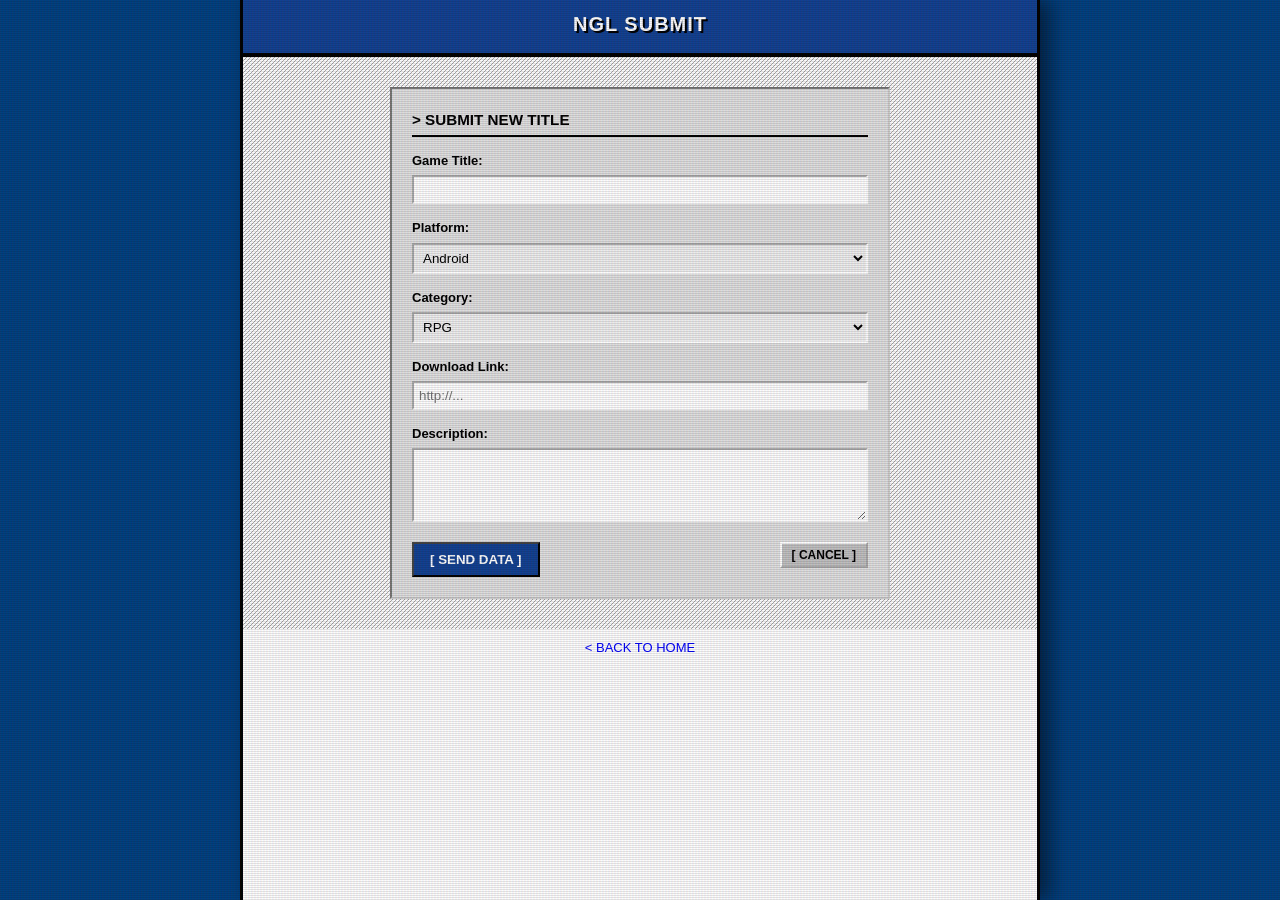
==== pages/submit.html @ 430f3d44 "Add initial retro game-list site files Introduce the initial site scaffold for a nostalgic game-list" ====
<!DOCTYPE html>
<html lang="id">

<head>
    <meta charset="UTF-8">
    <title>Submit Game - NGL</title>
    <link rel="stylesheet" href="../css/style.css">
</head>

<body>
    <div class="wrapper">
        <header class="header">
            <h1>NGL SUBMIT</h1>
        </header>

        <div class="content">
            <div class="form-container">
                <h3 style="margin-bottom:15px; border-bottom:2px solid #000; padding-bottom:5px;">> SUBMIT NEW TITLE
                </h3>
                <form action="https://formspree.io/f/myknkeee" method="POST" onsubmit="alert('GAME SUBMITTED TO QUEUE! THANK YOU.'); return false;">
                    <div class="form-group">
                        <label>Game Title:</label>
                        <input type="text" class="form-control" required>
                    </div>

                    <div class="form-group">
                        <label>Platform:</label>
                        <select class="form-control">
                            <option>Android</option>
                            <option>iOS</option>
                            <option>Windows</option>
                            <option>Java Jar</option>
                            <option>Other</option>
                        </select>
                    </div>

                    <div class="form-group">
                        <label>Category:</label>
                        <select class="form-control">
                            <option>RPG</option>
                            <option>Action</option>
                            <option>Adventure</option>
                            <option>Puzzle</option>
                            <option>Sports</option>
                            <option>Racing</option>
                            <option>Fighting</option>
                            <option>Strategy</option>
                            <option>Simulation</option>
                            <option>Arcade</option>
                            <option>Casual</option>
                            <option>Other</option>
                        </select>
                    </div>

                    <div class="form-group">
                        <label>Download Link:</label>
                        <input type="url" class="form-control" placeholder="http://..." required>
                    </div>

                    <div class="form-group">
                        <label>Description:</label>
                        <textarea class="form-control" rows="4"></textarea>
                    </div>

                    <button type="submit" class="btn-submit">[ SEND DATA ]</button>
                    <button type="button" class="nav-btn" onclick="history.back()" style="float:right;">[ CANCEL
                        ]</button>
                </form>
            </div>
        </div>

        <div style="text-align:center; padding:10px;">
            <a href="../index.html">&lt; BACK TO HOME</a>
        </div>
    </div>
</body>

</html>
---- css/style.css ----
/* css/style.css */
/* --- RESET & BASIC SETUP --- */
* {
    margin: 0;
    padding: 0;
    box-sizing: border-box;
}

body {
    font-family: 'Tahoma', 'Verdana', sans-serif;
    background-color: #004080;
    color: #000;
    line-height: 1.4;
    font-size: 13px;
    overflow-x: hidden;
}

/* CRT EFFECT */
body::after {
    content: " ";
    display: block;
    position: fixed;
    top: 0;
    left: 0;
    bottom: 0;
    right: 0;
    background: linear-gradient(rgba(18, 16, 16, 0) 50%, rgba(0, 0, 0, 0.1) 50%), linear-gradient(90deg, rgba(255, 0, 0, 0.06), rgba(0, 255, 0, 0.02), rgba(0, 0, 255, 0.06));
    z-index: 999;
    background-size: 100% 2px, 3px 100%;
    pointer-events: none;
}

a {
    text-decoration: none;
    color: #0000FF;
}

a:hover {
    color: #FF0000;
    text-decoration: underline;
    cursor: pointer;
}

/* --- LAYOUT --- */
.wrapper {
    width: 100%;
    max-width: 800px;
    margin: 0 auto;
    background-color: #FFF;
    border-left: 3px solid #000;
    border-right: 3px solid #000;
    min-height: 100vh;
    box-shadow: 10px 0 20px rgba(0, 0, 0, 0.5);
    position: relative;
}

.header {
    background: #124191;
    color: white;
    padding: 10px;
    text-align: center;
    border-bottom: 4px solid #000;
}

.header h1 {
    font-size: 20px;
    text-transform: capitalize;
    letter-spacing: 1px;
    margin-bottom: 5px;
    text-shadow: 2px 2px 0px #000;
}

.marquee-container {
    background: #FFF;
    color: #000;
    border: 2px inset #CCC;
    padding: 2px;
    font-weight: bold;
    margin-bottom: 10px;
}

/* --- NAVIGATION --- */
.nav-bar {
    background: #C0C0C0;
    border-top: 2px solid #FFF;
    border-bottom: 2px solid #808080;
    padding: 5px;
    display: flex;
    flex-wrap: wrap;
    gap: 4px;
    justify-content: center;
}

.nav-btn {
    background: #C0C0C0;
    border: 2px outset #FFF;
    padding: 4px 10px;
    font-family: 'Tahoma', sans-serif;
    font-size: 12px;
    font-weight: bold;
    cursor: pointer;
    color: #000;
    text-transform: uppercase;
}

.nav-btn:active,
.nav-btn.active {
    border: 2px inset #808080;
    background: #E0E0E0;
    color: #800000;
}

/* --- SEARCH & FILTERS --- */
.search-area {
    background: #EFEFEF;
    padding: 10px;
    text-align: center;
    border-bottom: 1px dashed #999;
}

.search-input {
    border: 2px inset #CCC;
    padding: 3px;
    font-family: 'Courier New', monospace;
    width: 70%;
}

.search-btn {
    border: 2px outset #FFF;
    background: #C0C0C0;
    font-weight: bold;
    cursor: pointer;
    padding: 3px 8px;
}

.filters {
    text-align: center;
    margin-bottom: 10px;
}

.filter-tag {
    display: inline-block;
    border: 1px solid #000;
    background: #FFF;
    padding: 2px 6px;
    margin: 2px;
    font-size: 11px;
    cursor: pointer;
}

.filter-tag.active {
    background: #000;
    color: #FFF;
}

/* --- GAME CARD --- */
.content {
    padding: 10px;
    background-image: url('[data-uri]');
}

.game-list {
    display: flex;
    flex-direction: column;
    gap: 15px;
}

.game-card {
    background: #FFF;
    border: 2px solid #000;
    padding: 5px;
}

.game-header {
    background: #124191;
    color: white;
    padding: 2px 5px;
    font-weight: bold;
    margin-bottom: 5px;
    display: flex;
    justify-content: space-between;
}

.game-layout {
    display: flex;
    flex-wrap: wrap;
    gap: 10px;
}

.game-thumb {
    width: 120px;
    border: 2px inset #CCC;
    cursor: pointer;
    position: relative;
}

.game-thumb img {
    width: 100%;
    display: block;
}

.game-thumb-overlay {
    position: absolute;
    top: 0;
    left: 0;
    width: 100%;
    height: 100%;
    background: rgba(0, 0, 0, 0.5);
    display: flex;
    align-items: center;
    justify-content: center;
    color: white;
    font-size: 10px;
    opacity: 0;
    transition: opacity 0.2s;
}

.game-thumb:hover .game-thumb-overlay {
    opacity: 1;
}

.game-info {
    flex: 1;
    min-width: 200px;
}

.platform-links {
    margin-top: 5px;
    border-top: 1px dotted #CCC;
    padding-top: 5px;
    font-size: 12px;
}

.platform-item {
    margin-bottom: 3px;
    background: #F0F0F0;
    padding: 2px;
    border: 1px solid #CCC;
    display: flex;
    justify-content: space-between;
    align-items: center;
}

.download-btn {
    background: #EEE;
    border: 1px outset #FFF;
    color: blue;
    padding: 1px 5px;
    font-size: 11px;
}

.download-btn:hover {
    background: #CCC;
    border-style: inset;
    color: red;
}

/* --- RATINGS (New Feature) --- */
.star-rating {
    color: #FFD700;
    font-size: 12px;
    margin-right: 5px;
}

/* --- TABS --- */
.tab-content {
    display: none;
}

.tab-content.active {
    display: block;
}

/* --- FOOTER --- */
.footer {
    background: #EFEFEF;
    border-top: 2px solid #999;
    padding: 10px;
    text-align: center;
    font-size: 11px;
    margin-top: 20px;
}

.hit-counter {
    background: #000;
    color: red;
    font-family: 'Courier New', monospace;
    padding: 2px 5px;
    letter-spacing: 2px;
    border: 2px inset #555;
}

.blink {
    animation: blinker 1s linear infinite;
}

@keyframes blinker {
    50% {
        opacity: 0;
    }
}

/* --- MODAL --- */
.modal {
    display: none;
    position: fixed;
    z-index: 2000;
    left: 50%;
    top: 50%;
    transform: translate(-50%, -50%);
    width: 320px;
    border: 2px outset #FFF;
    background: #C0C0C0;
    box-shadow: 5px 5px 0px rgba(0, 0, 0, 0.5);
    font-family: 'Tahoma', sans-serif;
}

.modal-title-bar {
    background: #000080;
    color: white;
    padding: 3px 5px;
    font-weight: bold;
    display: flex;
    justify-content: space-between;
}

.modal-close-btn {
    background: #C0C0C0;
    border: 1px outset #FFF;
    width: 16px;
    height: 16px;
    cursor: pointer;
    color: black;
    font-weight: bold;
}

.modal-body {
    padding: 10px;
    background: #FFF;
    border: 2px inset #CCC;
}

.modal-body iframe {
    width: 100%;
    height: 200px;
    border: none;
    background: #000;
}

/* --- FORM STYLES (Submit Page) --- */
.form-container {
    max-width: 500px;
    margin: 20px auto;
    padding: 20px;
    border: 2px inset #CCC;
    background: #E0E0E0;
}

.form-group {
    margin-bottom: 15px;
}

.form-group label {
    display: block;
    font-weight: bold;
    margin-bottom: 5px;
}

.form-control {
    width: 100%;
    padding: 5px;
    border: 2px inset #FFF;
    font-family: inherit;
}

.btn-submit {
    background: #124191;
    color: white;
    border: 2px outset #444;
    padding: 8px 16px;
    font-weight: bold;
    cursor: pointer;
}

.btn-submit:active {
    border-style: inset;
}

@media (max-width: 600px) {
    .game-layout {
        flex-direction: column;
    }

    .game-thumb {
        width: 100%;
        max-width: 200px;
        margin: 0 auto;
    }

    .modal {
        width: 95%;
    }
}
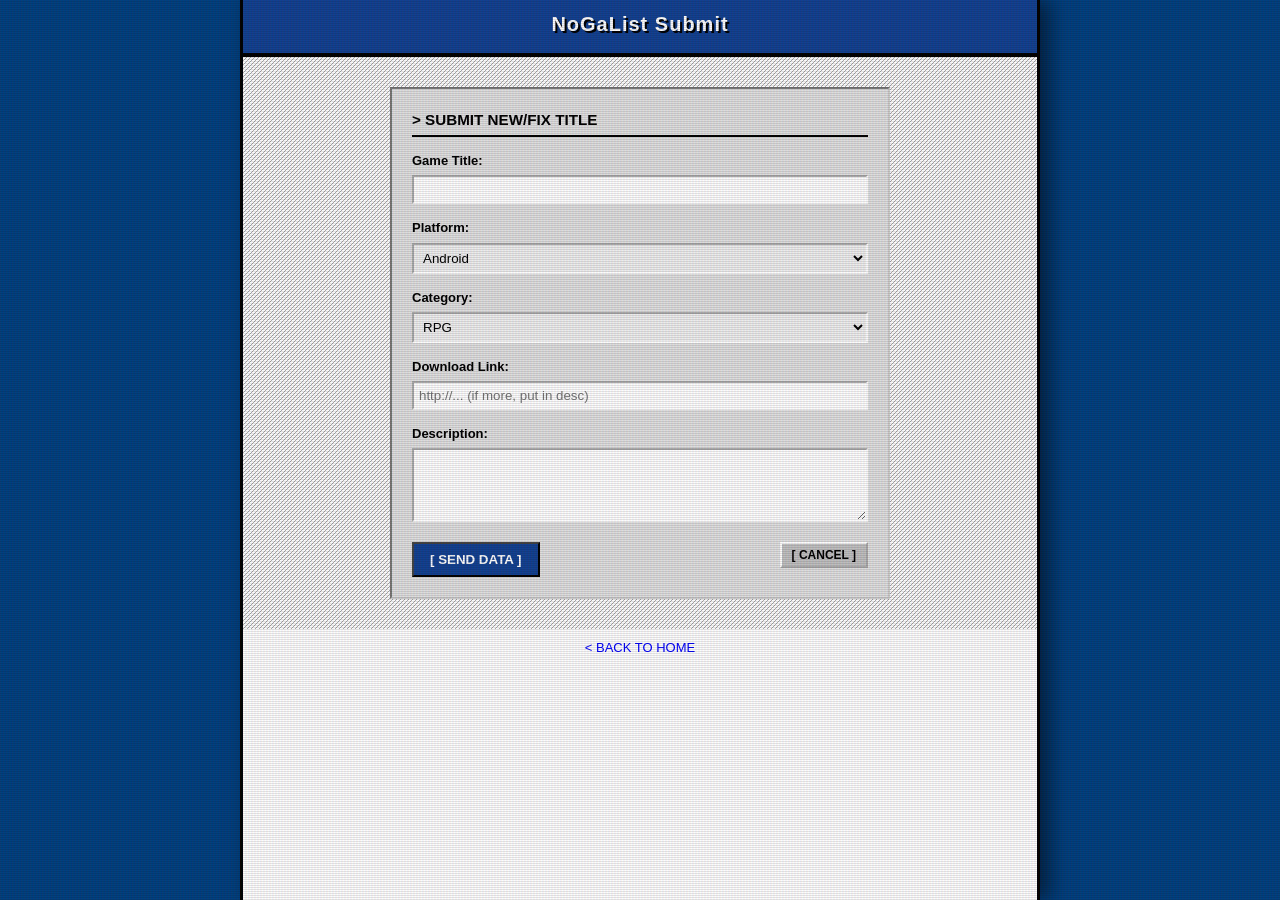
==== commit d9e44b1e: "Add community page and tweak index/submit Add pages/community.html with links to social platforms an" ====
--- a/pages/submit.html
+++ b/pages/submit.html
@@ -3,21 +3,22 @@
 
 <head>
     <meta charset="UTF-8">
-    <title>Submit Game - NGL</title>
+    <title>Submit Game - NoGaList</title>
     <link rel="stylesheet" href="../css/style.css">
 </head>
 
 <body>
     <div class="wrapper">
         <header class="header">
-            <h1>NGL SUBMIT</h1>
+            <h1>NoGaList Submit</h1>
         </header>
 
         <div class="content">
             <div class="form-container">
-                <h3 style="margin-bottom:15px; border-bottom:2px solid #000; padding-bottom:5px;">> SUBMIT NEW TITLE
+                <h3 style="margin-bottom:15px; border-bottom:2px solid #000; padding-bottom:5px;">> SUBMIT NEW/FIX TITLE
                 </h3>
-                <form action="https://formspree.io/f/myknkeee" method="POST" onsubmit="alert('GAME SUBMITTED TO QUEUE! THANK YOU.'); return false;">
+                <form action="https://formspree.io/f/myknkeee" method="POST"
+                    onsubmit="alert('GAME SUBMITTED TO QUEUE! THANK YOU.'); return false;">
                     <div class="form-group">
                         <label>Game Title:</label>
                         <input type="text" class="form-control" required>
@@ -30,7 +31,7 @@
                             <option>iOS</option>
                             <option>Windows</option>
                             <option>Java Jar</option>
-                            <option>Other</option>
+                            <option>Other (mention in desc)</option>
                         </select>
                     </div>
 
@@ -48,13 +49,13 @@
                             <option>Simulation</option>
                             <option>Arcade</option>
                             <option>Casual</option>
-                            <option>Other</option>
+                            <option>Other (explain in desc)</option>
                         </select>
                     </div>
 
                     <div class="form-group">
                         <label>Download Link:</label>
-                        <input type="url" class="form-control" placeholder="http://..." required>
+                        <input type="url" class="form-control" placeholder="http://... (if more, put in desc)" required>
                     </div>
 
                     <div class="form-group">
